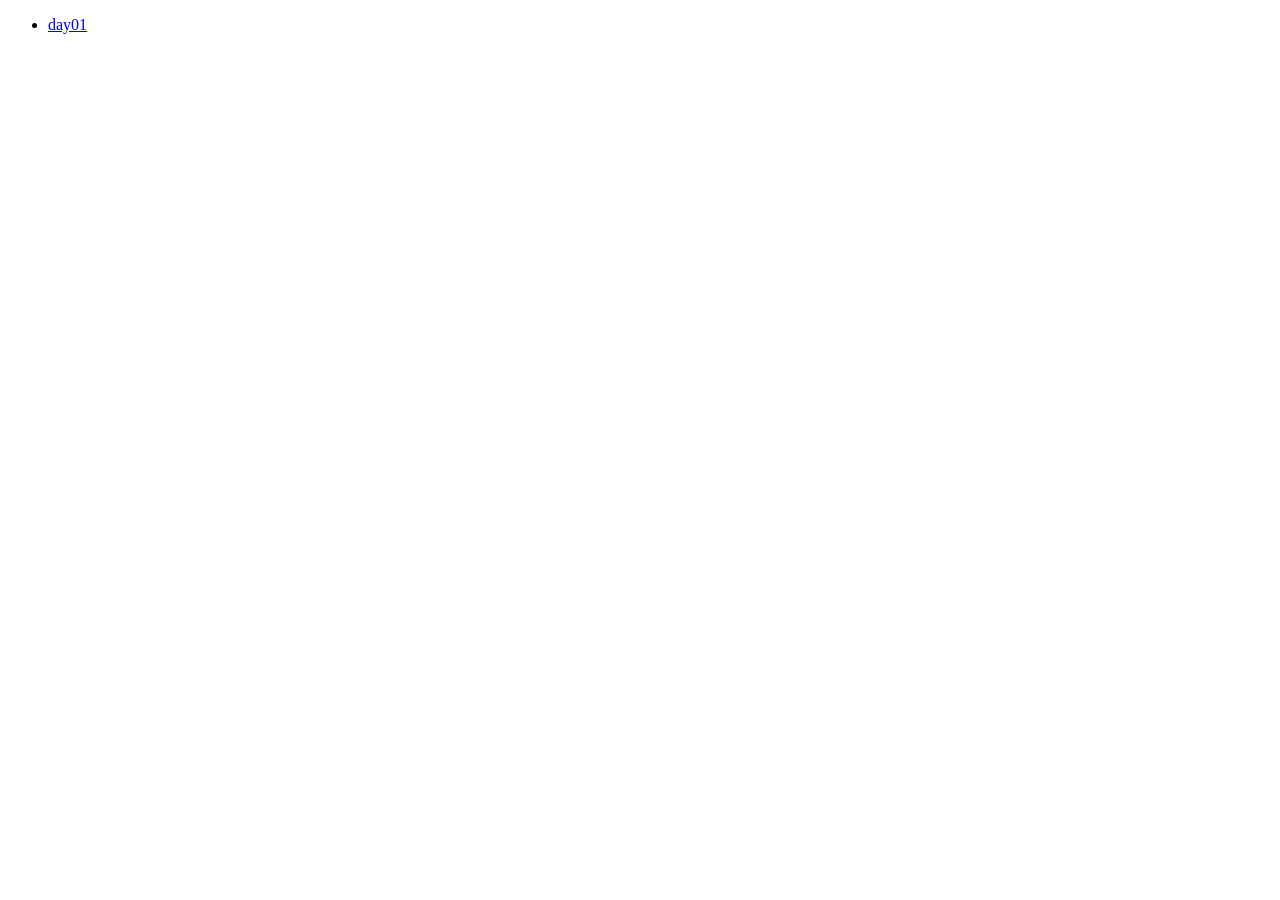
==== Day01/index.html @ 85ca666c "Commit" ====
<!DOCTYPE html>
<html>
    <head>
        <meta charset="utf-8">
        <title>OZ코딩스쿨 1인창업가 4기</title>
    </head>
    <body>
        <ul>
            <li><a href="./day01/first.html">day01</a></li>
        </ul>
    </body>
</html>
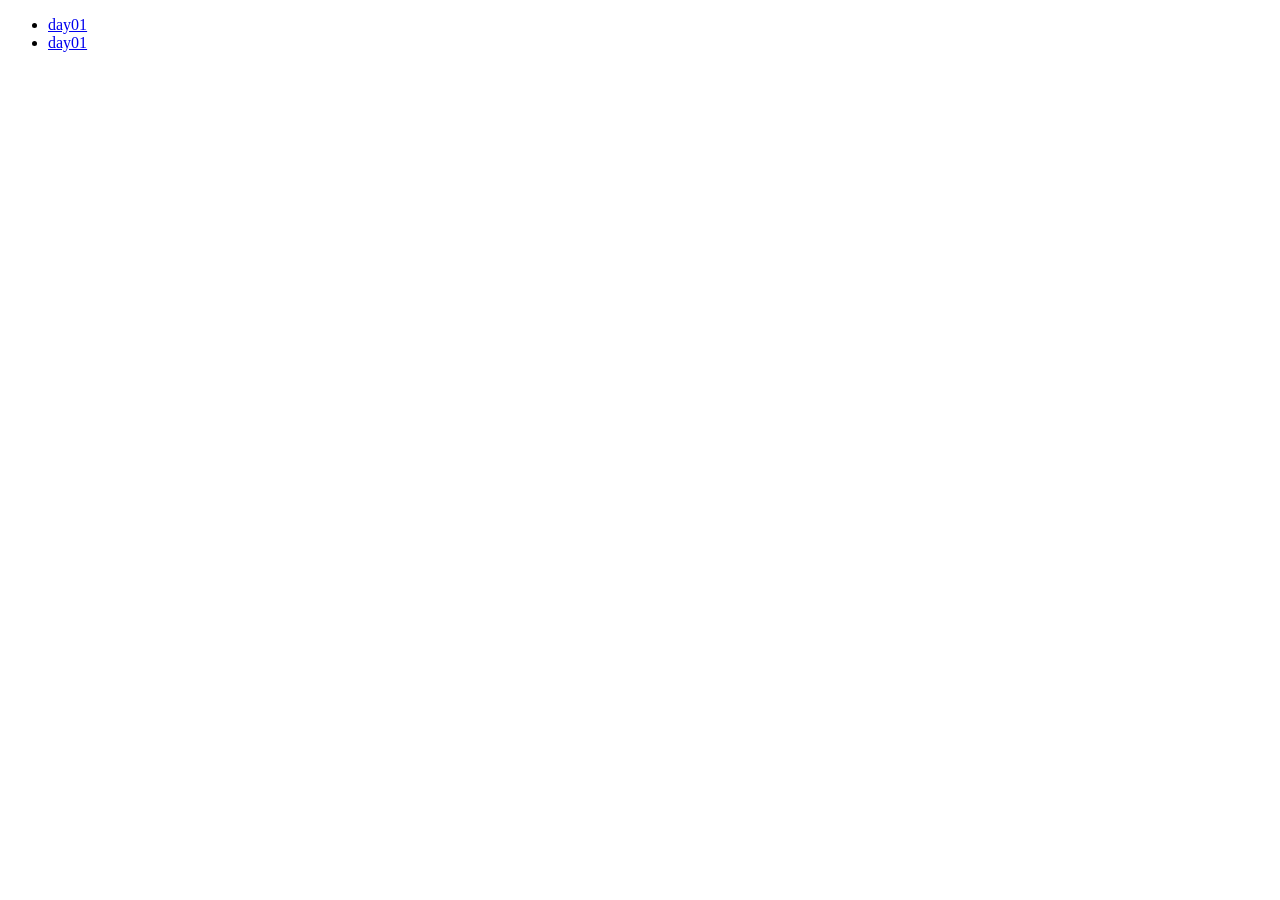
==== commit 3a948381: "Commit" ====
--- a/Day01/index.html
+++ b/Day01/index.html
@@ -7,6 +7,7 @@
     <body>
         <ul>
             <li><a href="./day01/first.html">day01</a></li>
+            <li><a href="./day01/first.html">day01</a></li>
         </ul>
     </body>
 </html>
